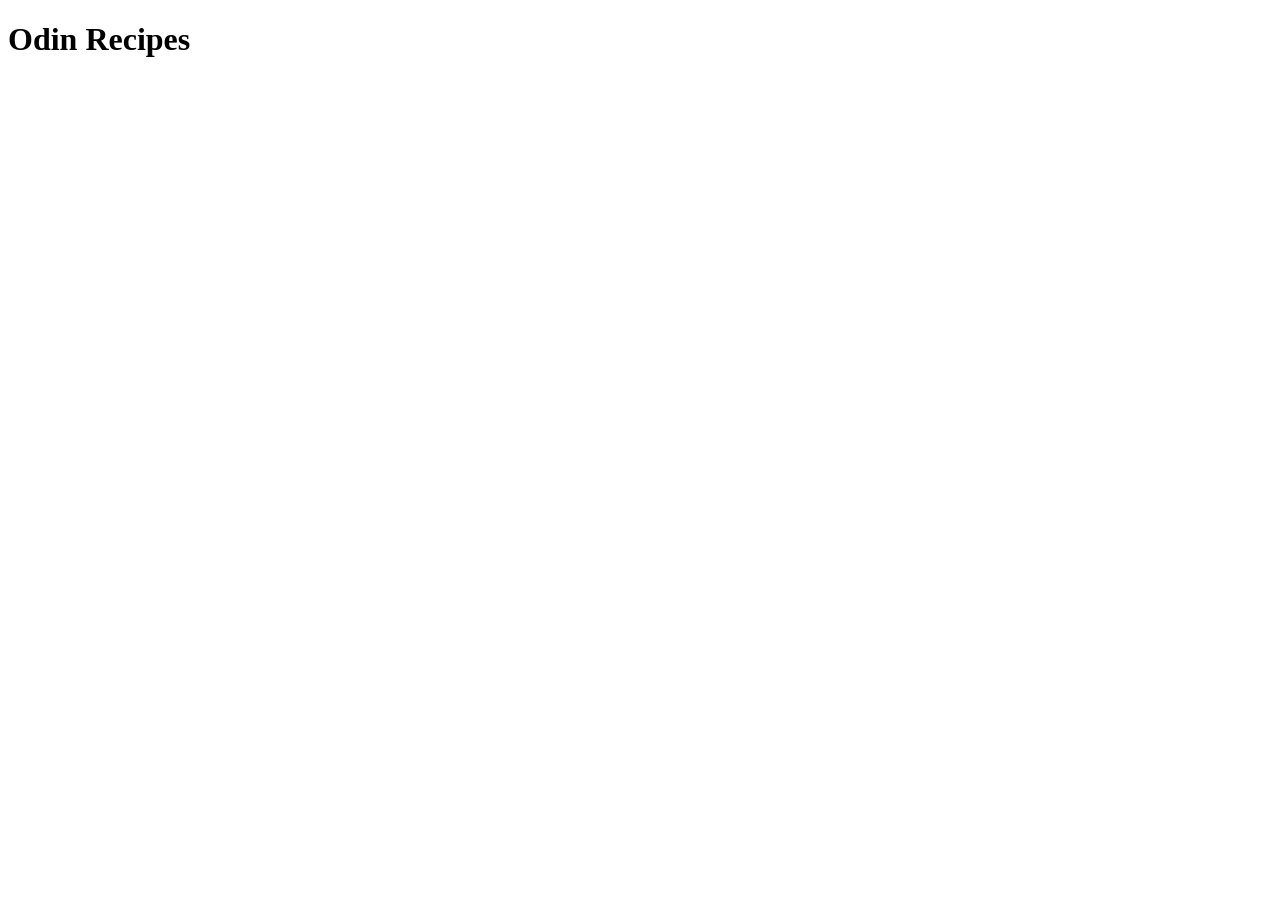
==== index.html @ 380da6fc "Add index.html with boilerplate and h1 heading" ====
<!DOCTYPE html>
<html lang="en">
<head>
    <meta charset="UTF-8">
    <meta name="viewport" content="width=device-width>, initial-scale=1.0">
    <title>Odin Recipes</title>
</head>
<body>
    <h1>Odin Recipes</h1>
</body>
</html>
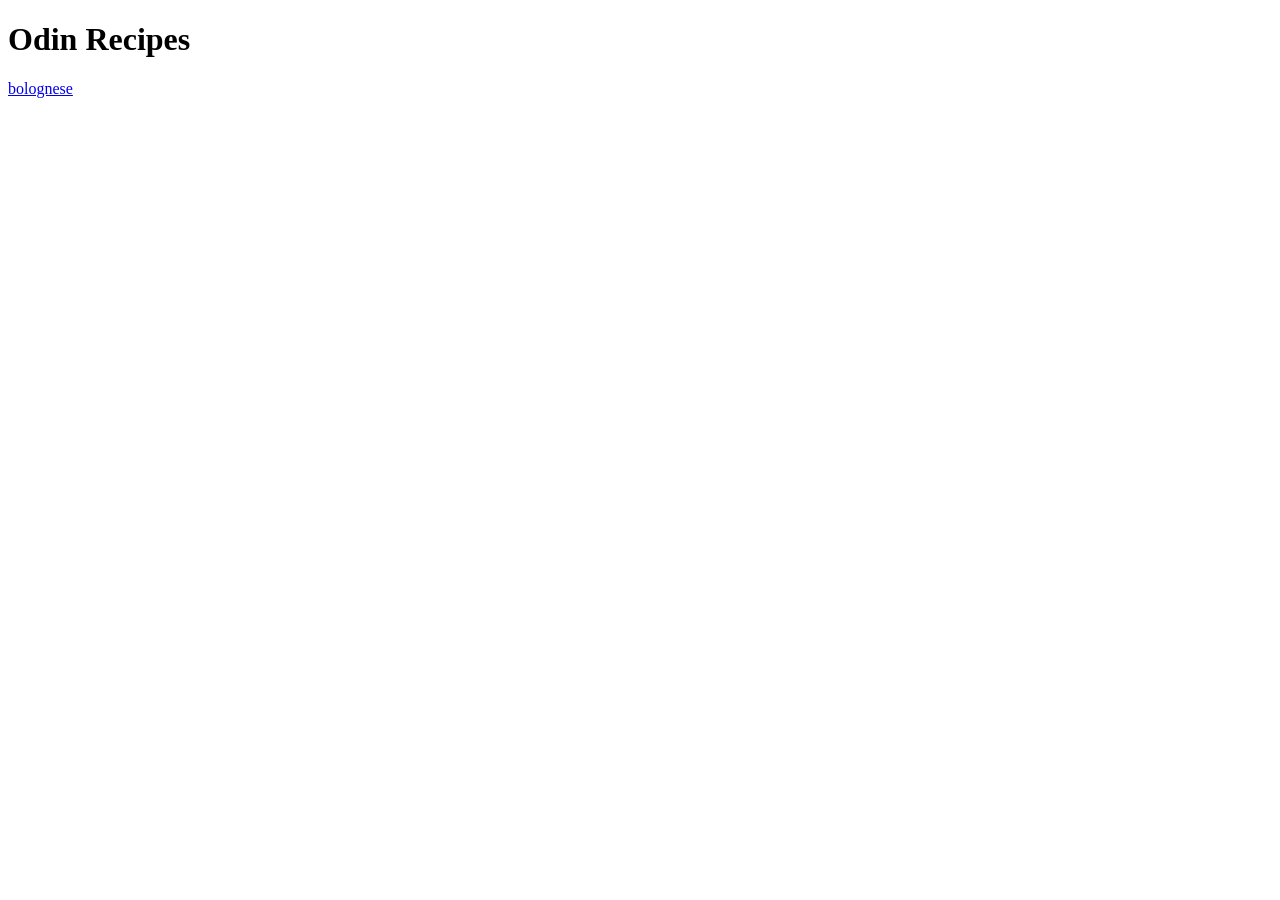
==== commit 703833ec: "Add bolognese recipe page with description, ingredients, and steps" ====
--- a/index.html
+++ b/index.html
@@ -7,5 +7,6 @@
 </head>
 <body>
     <h1>Odin Recipes</h1>
+    <a href="recipes/bolognese.html">bolognese</a>
 </body>
 </html>
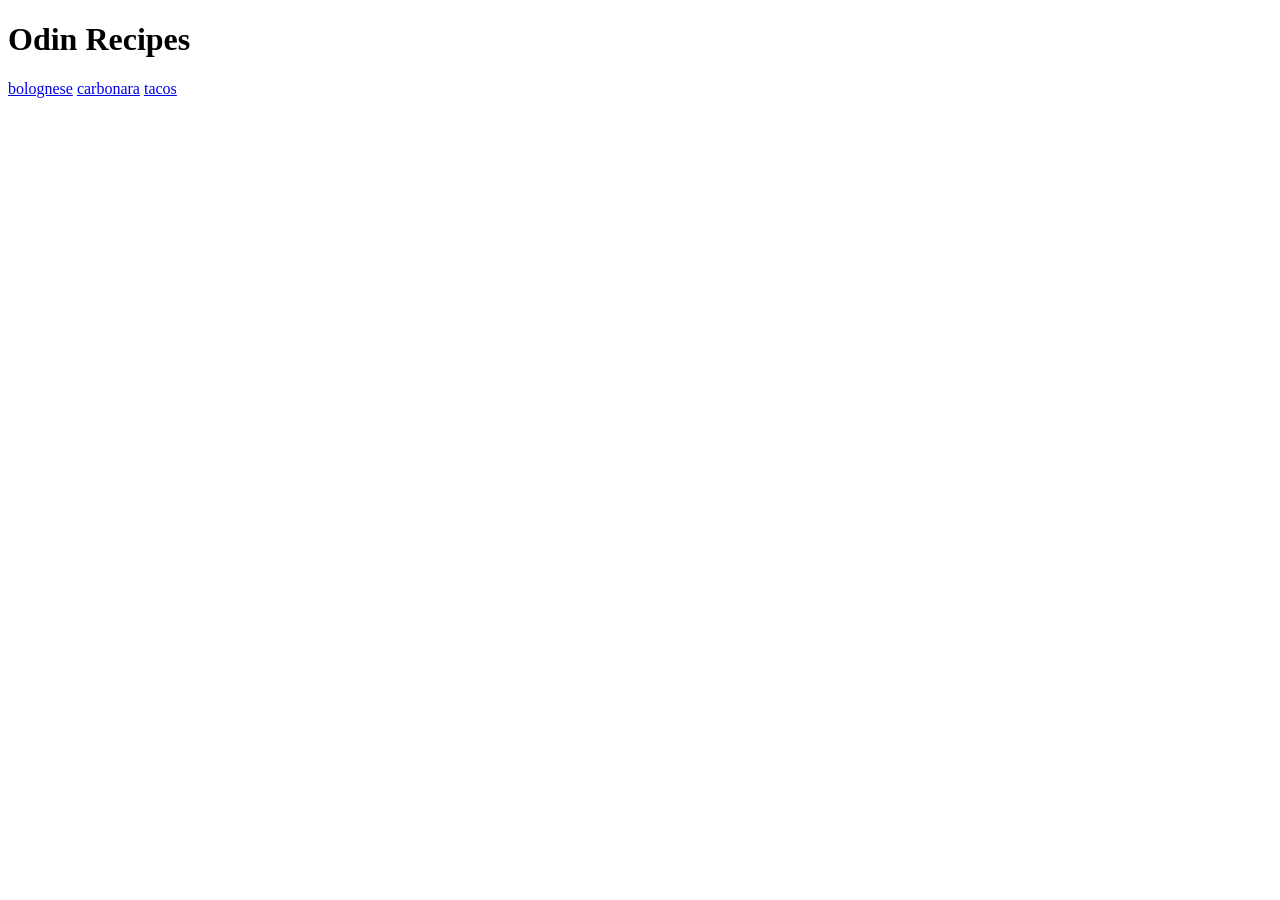
==== commit d0c7aef0: "Add carbonara and tacos recipe pages, link all recpies from index" ====
--- a/index.html
+++ b/index.html
@@ -8,5 +8,7 @@
 <body>
     <h1>Odin Recipes</h1>
     <a href="recipes/bolognese.html">bolognese</a>
+    <a href="recipes/carbonara.html">carbonara</a>
+    <a href="recipes/tacos.html">tacos</a>
 </body>
 </html>
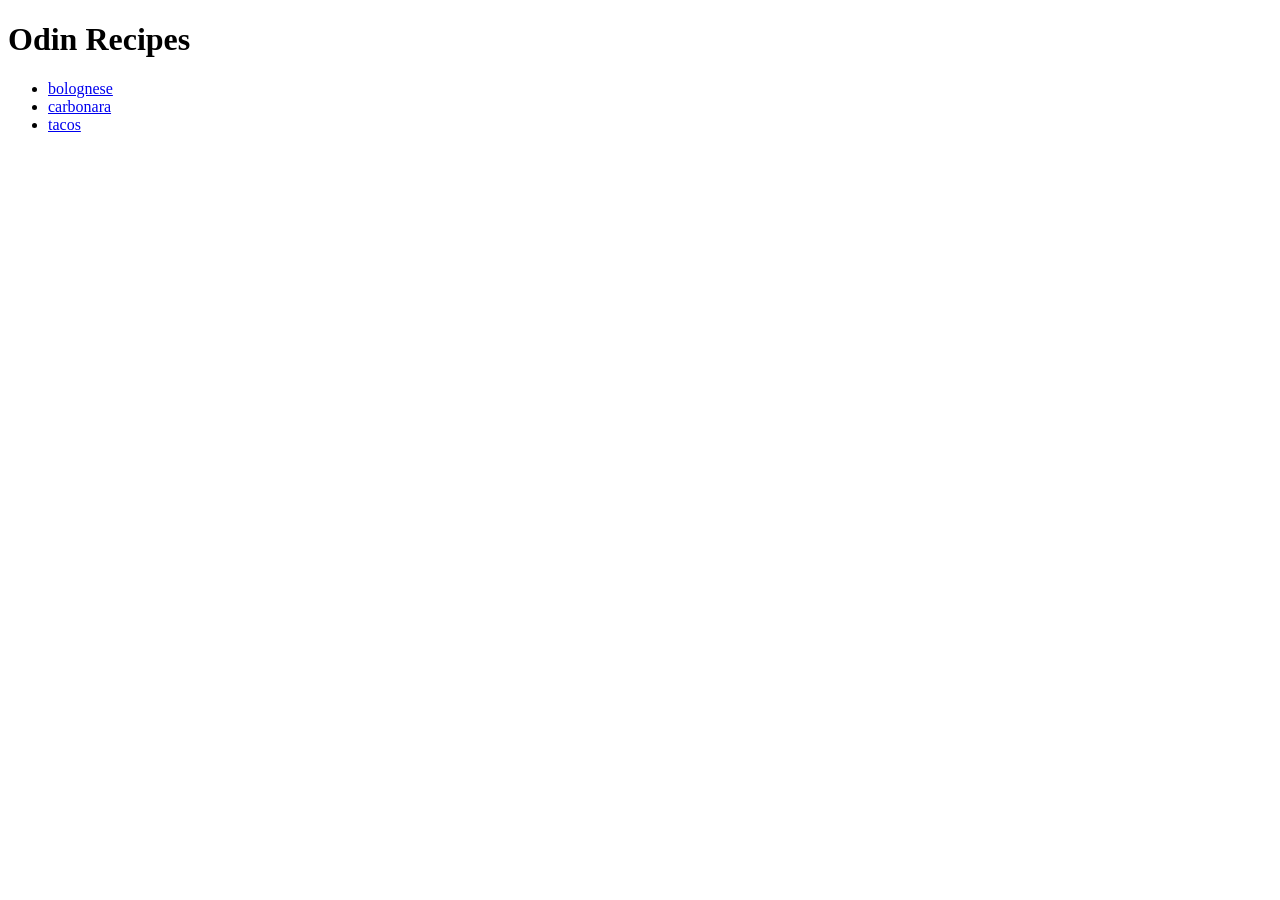
==== commit ff119e64: "wrapped index page links as links in an unordered list" ====
--- a/index.html
+++ b/index.html
@@ -1,14 +1,21 @@
 <!DOCTYPE html>
 <html lang="en">
+
 <head>
     <meta charset="UTF-8">
     <meta name="viewport" content="width=device-width>, initial-scale=1.0">
     <title>Odin Recipes</title>
 </head>
+
 <body>
     <h1>Odin Recipes</h1>
-    <a href="recipes/bolognese.html">bolognese</a>
-    <a href="recipes/carbonara.html">carbonara</a>
-    <a href="recipes/tacos.html">tacos</a>
+    <ul>
+
+        <li><a href="recipes/bolognese.html">bolognese</a></li>
+        <li><a href="recipes/carbonara.html">carbonara</a></li>
+        <li><a href="recipes/tacos.html">tacos</a></li>
+
+    </ul>
 </body>
+
 </html>
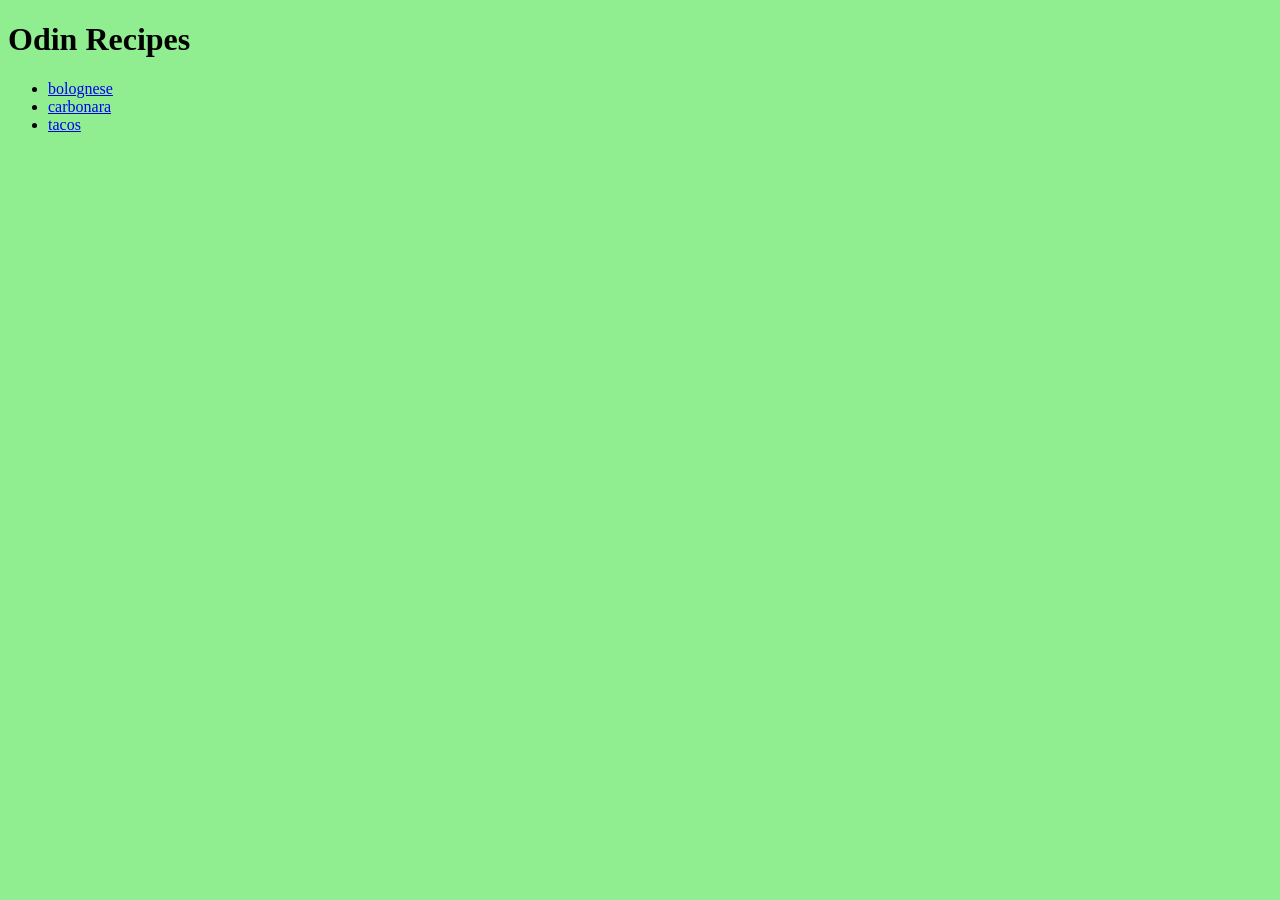
==== commit 8b0e8443: "add external stylesheet and apply background color" ====
--- a/index.html
+++ b/index.html
@@ -3,8 +3,9 @@
 
 <head>
     <meta charset="UTF-8">
-    <meta name="viewport" content="width=device-width>, initial-scale=1.0">
+    <meta name="viewport" content="width=device-width, initial-scale=1.0">
     <title>Odin Recipes</title>
+    <link rel="stylesheet" href="style.css">
 </head>
 
 <body>
--- a/style.css
+++ b/style.css
@@ -0,0 +1,3 @@
+body{
+    background-color: lightgreen;
+}
